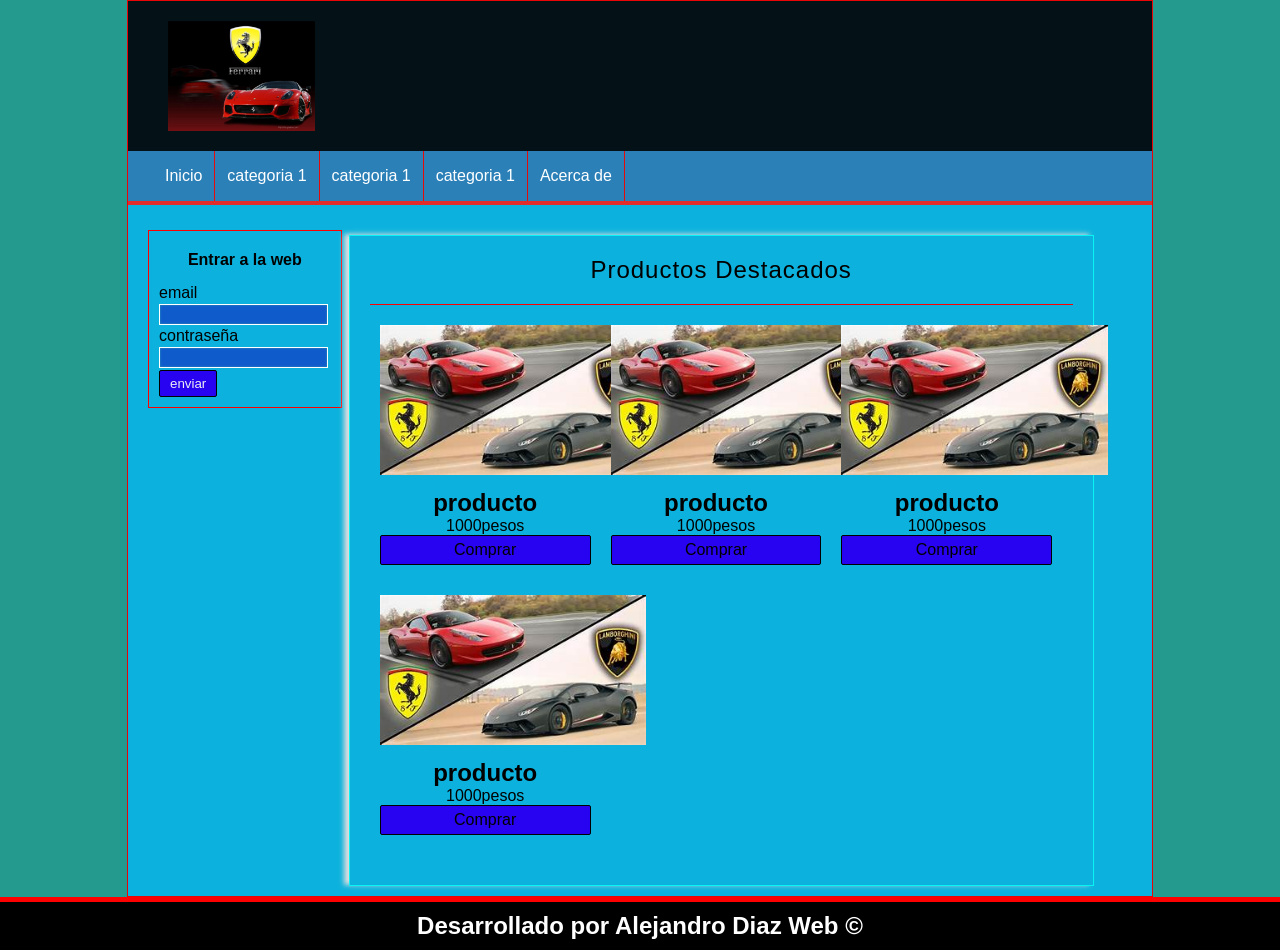
==== index-maqueta.html @ a21da598 "creacion de controladores" ====
<!DOCTYPE html>
<html lang="es">
<head>
    <meta charset="UTF-8">
    <meta name="viewport" content="width=device-width, initial-scale=1.0">
    <link rel="stylesheet" href="style.css">
    <title>proyecto php</title>
</head>
<body>

    <div id="container">
         <header id="header">
            <div id="logo">
                <img src="carro 2.jpg" alt="logo de tienda">
                <a href="index2.html"></a>
        </header>

        <nav id="menu">
           <ul>
            <li>
                <a href="https://pbs.twimg.com/profile_images/1301285929244557314/X_egq-Zy_400x400.jpg">Inicio</a>
            </li>
            <li>
                <a href="https://i.ytimg.com/vi/hwdwRXLvJD0/maxresdefault.jpg">categoria 1</a>
            </li>
            <li>
                <a href="#">categoria 1</a>
            </li>
            <li>
                <a href="#">categoria 1</a>
            </li>
            <li>
                <a href="#">Acerca de</a>
            </li>
           </ul>
        </nav>

        <div id="content">

            <aside id="lateral">
        
                <div id="login" class="block_aside">
                    <h3>Entrar a la web</h3>
                    <form action="#" method="post">

                        <label for="email">email</label>
                        <input type="email" name="email">

                        <label for="password">contraseña</label>
                        <input type="password" name="password">

                        <input type="submit" value="enviar">
                        
                    </form>

                </div>
            </aside>
            <div id="central">

                <h1>Productos Destacados</h1>

                <div class="product">
                    <img src="carro 1.jpg" alt="">
                    <h2>producto</h2>
                    <p>1000pesos</p>
                    <a href="https://www.google.com/url?sa=i&url=https%3A%2F%2Fwww.elcarrocolombiano.com%2Fresenas%2Festos-son-los-ferrari-que-hoy-se-pueden-comprar-en-colombia-y-lo-que-cuestan%2F&psig=AOvVaw1hiU4PcGQIn5yQbI7qfNa8&ust=1756513457936000&source=images&cd=vfe&opi=89978449&ved=0CBUQjRxqFwoTCMCu79fgro8DFQAAAAAdAAAAABAX" class="button">Comprar</a>

                </div>
                <div class="product">
                    <img src="carro 1.jpg" alt="">
                    <h2>producto</h2>
                    <p>1000pesos</p>
                    <a href="#" class="button">Comprar</a>

                </div>
                <div class="product">
                    <img src="carro 1.jpg" alt="">
                    <h2>producto</h2>
                    <p>1000pesos</p>
                    <a href="#" class="button">Comprar</a>

                </div>
                <div class="product">
                    <img src="carro 1.jpg" alt="">
                    <h2>producto</h2>
                    <p>1000pesos</p>
                    <a href="#" class="button">Comprar</a>

                </div>

        
                    
                   
                </div>
            </div>
        </div>
        <footer id="footer">

            <h2>Desarrollado por Alejandro Diaz Web &copy;</h2>

            
        </footer>
    


</body>
</html>
---- style.css ----
* {
    margin: 0;
    padding: 0;
}

body {
    background-color: rgba(17, 145, 134, 0.918);
    font-family: Arial, Helvetica, sans-serif;
}

#container {
    width: 80%;
    margin: 0 auto;
    border: 1px solid rgb(233, 5, 5);
}

#header {
    height: 150px;
    background-color: rgb(4, 18, 24);
    color: white;
    text-align: center;
    line-height: 150px;
}

#logo {
    padding: 20px;
    margin-left: 20px;
    float: left;
}

#logo img {
    float: left;
    height: 110px;
}

#menu {
    background-color: rgb(44, 128, 184);
    color: white;
    height: 50px;
    border-bottom: 4px solid rgb(226, 43, 43);
    overflow: hidden;
}

#menu ul {
    list-style: none;
    margin-left: 25px;
}

#menu ul li {
    float: left;
    line-height: 50px;
    border-right: 1px solid #e60b0b;
}

#menu a {
    display: block;
    color: white;
    text-decoration: none;
    padding: 0 12px;
}

#menu a:hover {
    background-color: rgb(255, 0, 0);
}

#content {
    margin: 0 auto;
    background: rgba(10, 181, 233, 0.877);
    overflow: hidden;
    padding: 10px;
}

/* Sidebar */
#lateral {
    width: 19%;
    min-height: 600px;
    /* border: 1px solid rgb(8, 243, 243); */
    margin-top: 10px;
    margin-left: 10px;
    float: left;
}

#lateral .block_aside {
    display: block;
    width: 90%;
    margin: 5px auto;
    padding: 10px;
 border: 1px solid red;

}

#lateral h3 {
    display: block;
    color: #000;
    width: 100%;
    text-align: center;
    padding: 10px 0 15px;
    font-size: 16px;
    font-weight: bold;
}

/* Input Styles */
input[type="text"],
input[type="password"],
input[type="email"] {
    display: block;
    width: 95%;
    margin: 2px 0;
    border: 1px solid white;
    box-shadow: 0px 0px 2px rgb(49, 165, 167) inset;
    background: rgb(16, 91, 204);
    padding: 2px;
    color: rgb(230, 11, 11);
    transition: all 300ms;
    
}

input[type="text"]:focus,
input[type="password"]:focus,
input[type="email"]:focus {
    border: 1px solid blue;
    color: rgb(255, 255, 255);
}

input[type="submit"],
input[type="button"],
.button {
    display: block;
    border-radius: 2px;
    padding: 5px 10px;
    background: rgb(39, 3, 241);
    color: rgb(235, 237, 243);
    border: 1px solid black;
    cursor: pointer;
}

input[type="submit"]:hover,
input[type="button"]:hover {
    background: rgb(23, 0, 180);
}

/* Central Content */
#central {
    width: 70%;
    min-height: 600px;
    /* border: 1px solid rgb(8, 243, 243); */
    border: 1px solid rgb(8, 243, 243);
    margin-top: 20px;
    margin-left: 10px;
    float: left;
    padding: 20px;
    box-shadow: -5px -1px 5px #ddd;
}

#central h1{

    font-size: 24px;
    font-weight: normal;
    letter-spacing: 1px;
    text-align: center;
    border-bottom: 1px solid red;
    margin-bottom: 20px; 
    padding: 20px;
    padding-top: 0px;
}

.product {
    width: 30%;
    float: left;
   margin-left: 10px;
   margin-right: 10px;
   margin-bottom: 30px;
    text-align: center;

}

.product img{
    height: 150px;
    margin-bottom: 10px;

}

.product a{
    color: black;
    text-decoration: none;
}

.product a:hover{
    color: red;
    
}

#footer{

    text-align: center;
    padding-top: 10px;
    padding-bottom: 10px;
    background: black;
    color: white;
    border-top: 5px solid red;

}
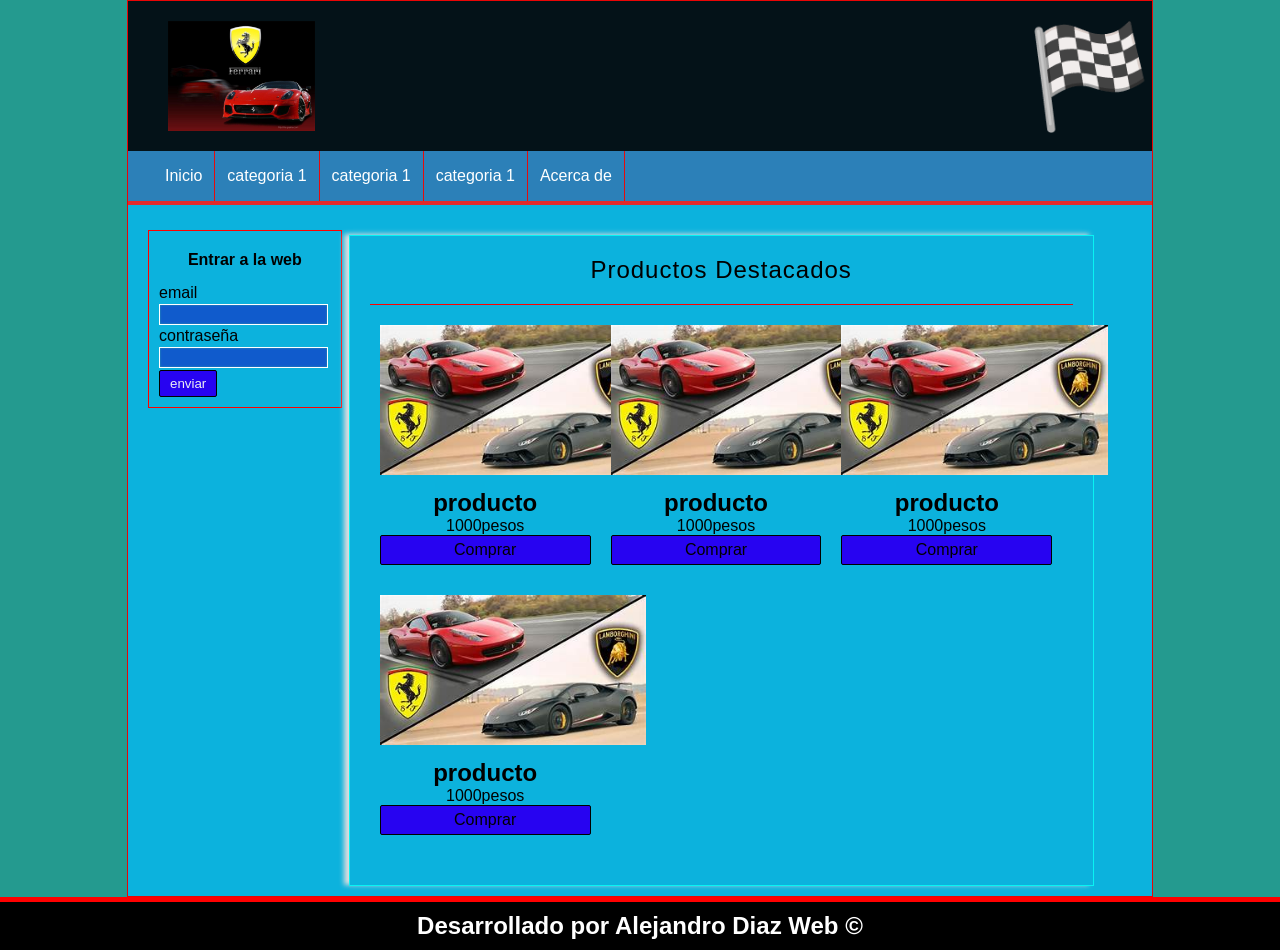
==== commit 46d5844f: "22/09/2025" ====
--- a/index-maqueta.html
+++ b/index-maqueta.html
@@ -8,8 +8,10 @@
 </head>
 <body>
 
+
     <div id="container">
          <header id="header">
+            <h2> &#127937; </h2>
             <div id="logo">
                 <img src="carro 2.jpg" alt="logo de tienda">
                 <a href="index2.html"></a>
--- a/style.css
+++ b/style.css
@@ -14,6 +14,8 @@
     border: 1px solid rgb(233, 5, 5);
 }
 
+
+
 #header {
     height: 150px;
     background-color: rgb(4, 18, 24);
@@ -22,6 +24,11 @@
     line-height: 150px;
 }
 
+#header h2{
+    font-size: 100px;
+    float: right;
+  
+}
 #logo {
     padding: 20px;
     margin-left: 20px;
